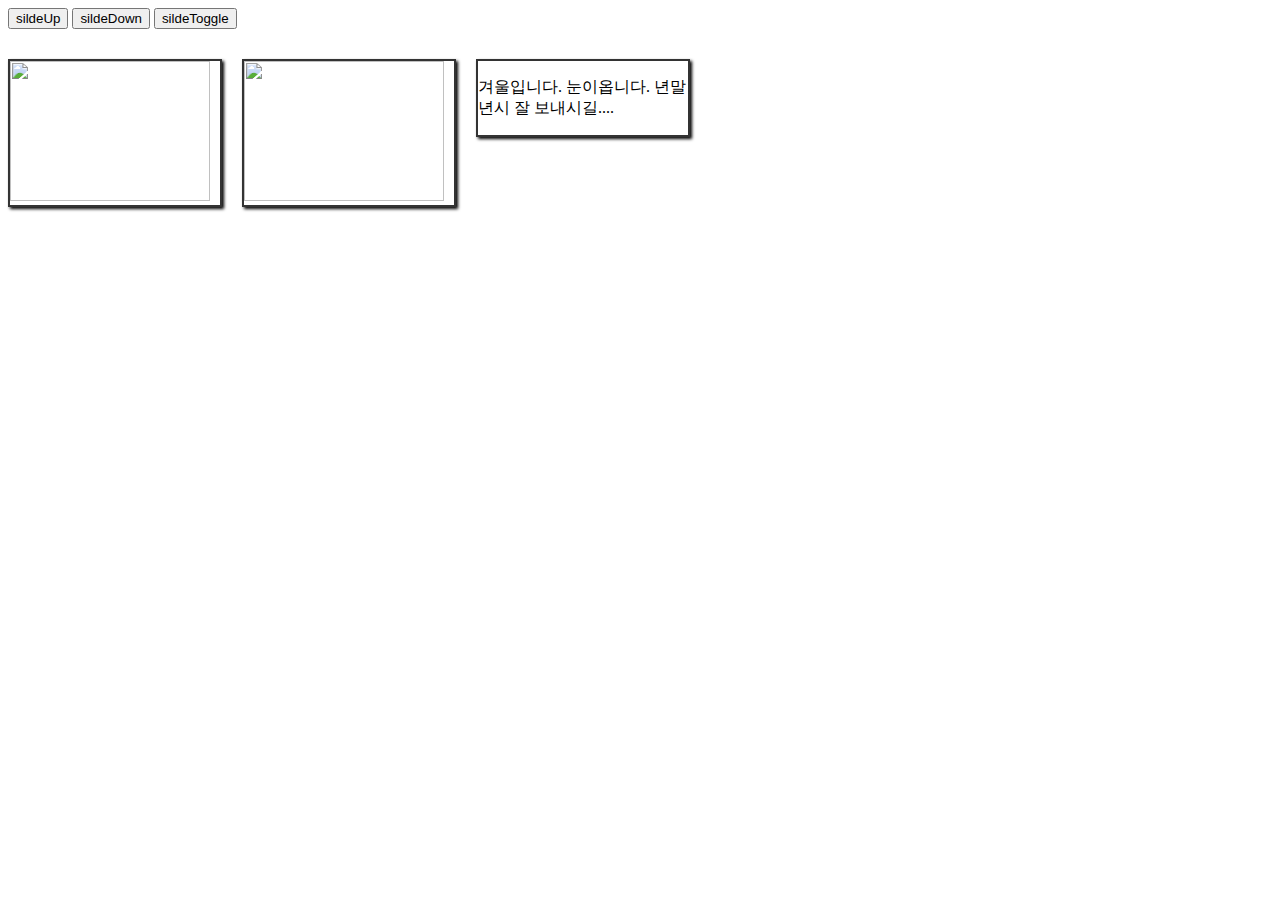
==== index.html @ 9b56d829 "웹프로그래밍 Jquery 2주차 2번째" ====
<!DOCTYPE html>
<html lang="kr" dir="ltr">
  <head>
    <meta charset="utf-8">
    <title></title>
    <style>
      .slide {
        width: 210px;
        border: 2px solid #333;
        box-shadow: 2px 2px 3px #000;
        float: left;
        margin-top: 30px;
        margin-right: 20px;
      }
    </style>
    <script src = "http://code.jquery.com/jquery-3.3.1.js"></script>
    <script>
      $(document).ready(function() {
        $('#sup').click (function() {
          $('.slide').slideUp(500);
        });
        $('#sdown').click (function() {
          $('.slide').slideDown(500);
        });
        $('#stoggle').click (function() {
          $('.slide').slideToggle(500);
        });
      });
    </script>
  </head>
  <body>
    <form>
      <input type = "button" id = "sup" value = "sildeUp">
      <input type = "button" id = "sdown" value = "sildeDown">
      <input type = "button" id = "stoggle" value = "sildeToggle">
    </form>
    <div class = "slide">
      <img src = "dog1.jpg" width = 200 height = 140>
    </div>
    <div class = "slide">
      <img src = "dog2.jpg" width = 200 height = 140>
    </div>
    <div class = "slide">
      <p width = 200 height = 140>
        겨울입니다. 눈이옵니다. 년말년시 잘 보내시길....
      </p>
    </div>
  </body>
</html>
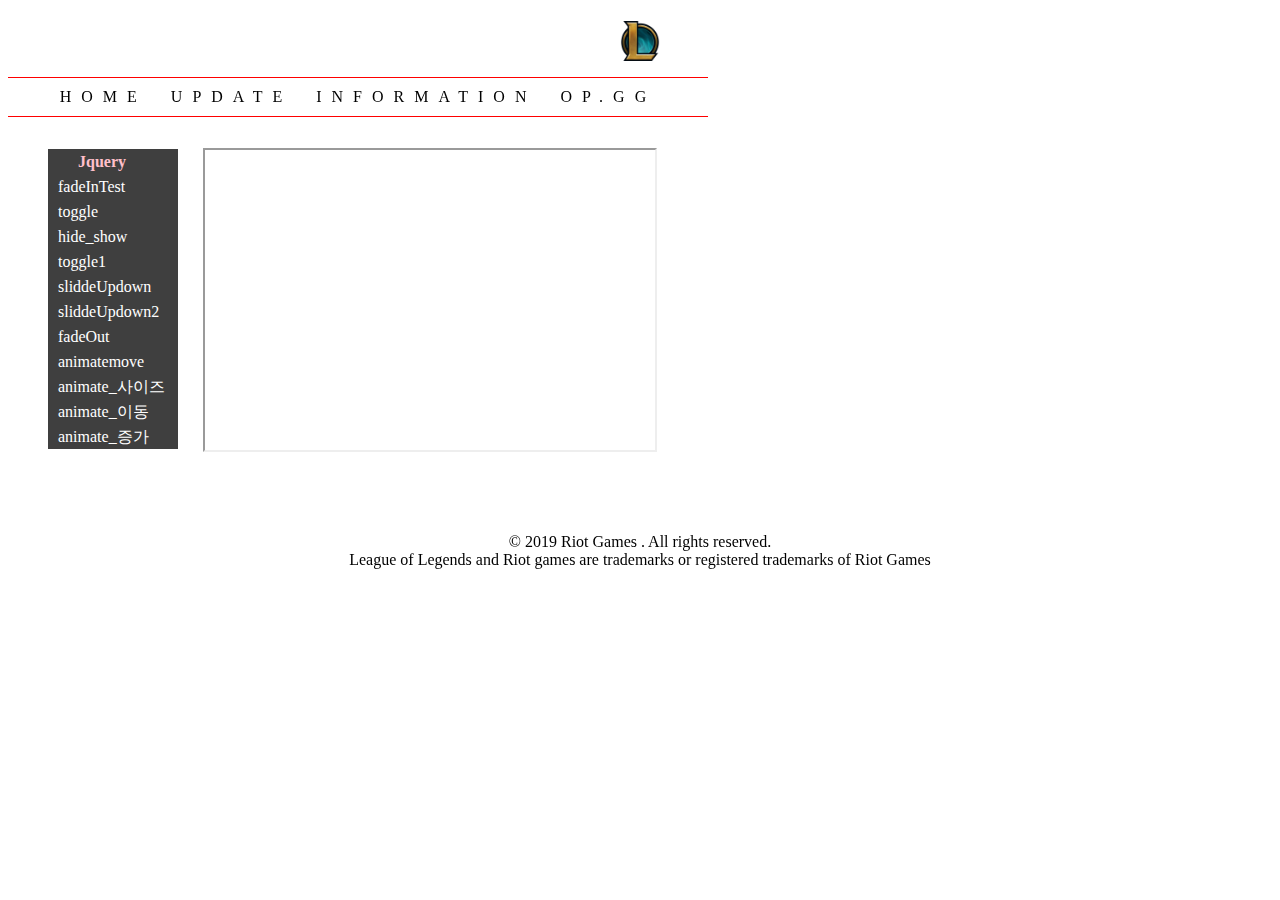
==== commit a8fe84ca: "Add files via upload" ====
--- a/index.html
+++ b/index.html
@@ -1,49 +1,50 @@
 <!DOCTYPE html>
-<html lang="kr" dir="ltr">
-  <head>
-    <meta charset="utf-8">
-    <title></title>
-    <style>
-      .slide {
-        width: 210px;
-        border: 2px solid #333;
-        box-shadow: 2px 2px 3px #000;
-        float: left;
-        margin-top: 30px;
-        margin-right: 20px;
-      }
-    </style>
-    <script src = "http://code.jquery.com/jquery-3.3.1.js"></script>
-    <script>
-      $(document).ready(function() {
-        $('#sup').click (function() {
-          $('.slide').slideUp(500);
-        });
-        $('#sdown').click (function() {
-          $('.slide').slideDown(500);
-        });
-        $('#stoggle').click (function() {
-          $('.slide').slideToggle(500);
-        });
-      });
-    </script>
-  </head>
-  <body>
-    <form>
-      <input type = "button" id = "sup" value = "sildeUp">
-      <input type = "button" id = "sdown" value = "sildeDown">
-      <input type = "button" id = "stoggle" value = "sildeToggle">
-    </form>
-    <div class = "slide">
-      <img src = "dog1.jpg" width = 200 height = 140>
-    </div>
-    <div class = "slide">
-      <img src = "dog2.jpg" width = 200 height = 140>
-    </div>
-    <div class = "slide">
-      <p width = 200 height = 140>
-        겨울입니다. 눈이옵니다. 년말년시 잘 보내시길....
-      </p>
-    </div>
-  </body>
-</html>
+<html lang = "kr" dir = "ltr">
+    <head>
+        <meta charset="utf-8">
+        <title>JS 웹 홈페이지</title>
+        <link href = "mystyle.css" rel = "stylesheet">
+    </head>
+    <body>
+        <header>
+            <h1><a href = "index.html"><img src = "logo.png" width = "40" height="40"></a></h1>
+        </header>
+        <nav>
+            <ul>
+                <li><a href = "https://kr.leagueoflegends.com/ko" target = "if1">Home</a></li>
+                <li><a href = "https://www.leagueoflegends.co.kr/ko/update" target = "if1">Update</a></li>
+                <li><a href = "https://event.leagueoflegends.co.kr/player-guide/#/?_k=n7jaj4" target = "if1">Information</a></li>
+                <li><a href = "https://www.op.gg/" target = "if1">op.gg</a></li>
+            </ul>
+        </nav>
+        <aside id = "left">
+            <ul>
+                <span><li><b>Jquery</b></li></span>
+                <li><a href = "fadeInTest.html" target = "if1">fadeInTest</a></li>
+                <li><a href = "toggle.html" target = "if1">toggle</a></li>
+                <li><a href = "hide_show.html" target = "if1">hide_show</a></li>
+                <li><a href = "toggle1.html" target = "if1">toggle1</a></li>
+                <li><a href = "sliddeUpdown.html" target = "if1">sliddeUpdown</a></li>
+                <li><a href = "sliddeUpdown2.html" target = "if1">sliddeUpdown2</a></li>
+                <li><a href = "fadeOut.html" target = "if1">fadeOut</a></li>
+                <li><a href = "animatemove.html" target = "if1">animatemove</a></li>
+                <li><a href = "animatesize.html" target = "if1">animate_사이즈</a></li>
+                <li><a href = "animatemove2.html" target = "if1">animate_이동</a></li>
+                <li><a href = "animatesize2.html" target = "if1">animate_증가</a></li>
+            </ul>
+        </aside>
+        <section id = "main">
+            <article id = "article1">
+                <iframe name = "if1" src = "https://kr.leagueoflegends.com/ko"
+                    width = "450" height = "300"></iframe>
+                </iframe>
+            </article>
+        </section>
+        <footer>
+            © 2019 Riot Games . All rights reserved.<br>
+            League of Legends and Riot games are trademarks or registered trademarks of Riot Games
+    
+
+        </footer>
+    </body>
+</html>--- a/mystyle.css
+++ b/mystyle.css
@@ -0,0 +1,75 @@
+header{
+  height:40px;
+  margin:10px;
+  text-align: center;
+}
+nav{
+  width:700px;
+}
+nav ul{
+  list-style: none;
+  text-align: center;
+  border-top: 1px solid red;
+  border-bottom:1px solid red;
+  padding:  10px 0 ;
+}
+nav ul li{
+    display: inline;
+    text-transform: uppercase;
+    padding: 0 10px;
+    letter-spacing: 10px;
+}
+nav ul li a {
+  text-decoration: none;
+  color: black;
+}
+nav ul li a:hover {
+  color:orange;
+}
+#left{
+  width:150px;
+  height: 400px;
+  float: left;
+}
+#left ul{
+  color:#fff;
+  list-style: none;
+  text-indent: 10px;
+  width: 130px;
+}
+#left span{
+  color: pink;
+  text-indent: 30px;
+}
+#left ul li{
+  background: #3f3f3f;s
+  font-size: 13px;
+  line-height: 25px;
+}
+#left ul li a{
+  text-decoration: none;
+  color:#fff;
+  display: block;
+}
+#left ul li a:hover{
+  background: #d03
+}
+#main{
+  margin-left: 30px;
+  color:#444;
+  overflow: hidden;
+  float: left;
+  width:500px;
+  height: 400px;
+}
+section {
+  height: 400px;
+}
+iframe {
+  margin: 15px;
+  height: 300px;
+}
+footer{
+  clear: both;
+  text-align: center;
+}
